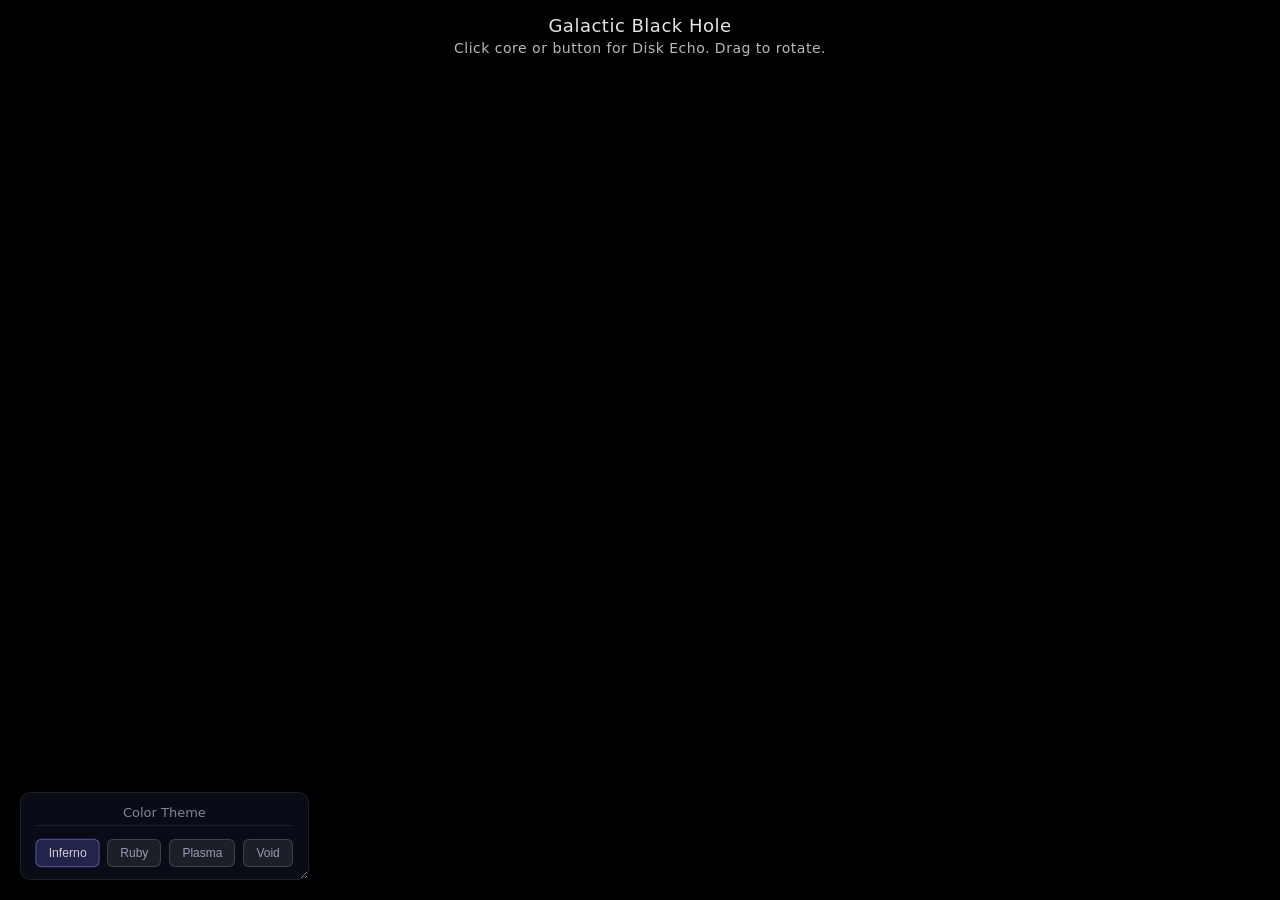
==== Ailo.html @ b96f8e32 "Homework" ====
<!DOCTYPE html>
<html lang="en">

  <head>
    <meta charset="UTF-8">
    <title>Black Hole Simulation</title>
    <link rel="stylesheet" href="./style.css">

  </head>
    
  <body>
  <body>
  <div id="info">
    Galactic Black Hole<br>
    <span style="font-size: 14px; opacity: 0.8;">Click core or button for Disk Echo. Drag to rotate.</span>
  </div>

  <div id="controls" class="ui-panel">
    <div id="autoRotateToggle" class="control-item" title="Toggle automatic rotation">
    </div>
    <div id="triggerEffectButton" class="control-item" title="Trigger Disk Echo">
    </div>
  </div>

  <div id="theme-changer" class="ui-panel">
    <h4>Color Theme</h4>
    <div id="theme-buttons">
      <button class="theme-button active" data-theme="inferno">Inferno</button>
      <button class="theme-button" data-theme="ruby">Ruby</button>
      <button class="theme-button" data-theme="plasma">Plasma</button>
      <button class="theme-button" data-theme="void">Void</button>
    </div>
  </div>
</body>

<style>
  body {
  margin: 0;
  overflow: hidden;
  background-color: #000003;
  color: #fff;
  font-family: 'Inter', system-ui, -apple-system, BlinkMacSystemFont, 'Segoe UI', Roboto, Oxygen, Ubuntu, Cantarell, 'Open Sans', 'Helvetica Neue', sans-serif;
}

canvas {
  display: block;
  width: 100%;
  height: 100%;
}

#info {
  position: absolute;
  top: 15px;
  width: 100%;
  text-align: center;
  color: rgba(255, 255, 255, 0.9);
  font-size: 18px;
  letter-spacing: 0.5px;
  pointer-events: none;
  z-index: 100;
  text-shadow: 0 1px 4px rgba(0, 0, 0, 0.7);
  transition: opacity 1.5s ease-in-out 1s;
}

.ui-panel {
  position: absolute;
  background-color: rgba(25, 30, 50, 0.5);
  backdrop-filter: blur(10px) saturate(180%);
  -webkit-backdrop-filter: blur(10px) saturate(180%);
  padding: 12px 15px;
  border-radius: 10px;
  border: 1px solid rgba(255, 255, 255, 0.1);
  color: rgba(220, 220, 255, 0.9);
  font-size: 14px;
  user-select: none;
  z-index: 50;
  opacity: 0.8;
  transition: opacity 0.3s ease, background-color 0.3s ease, box-shadow 0.3s ease, bottom 0.3s ease;
  box-shadow: 0 4px 15px rgba(0, 0, 0, 0.2);
  box-sizing: border-box;
  display: flex;
  flex-direction: column;
  gap: 8px;
  resize: horizontal;
  overflow: hidden;
}

.ui-panel:hover {
  opacity: 1;
  background-color: rgba(35, 40, 60, 0.6);
  box-shadow: 0 6px 20px rgba(0, 0, 0, 0.3);
}

#controls {
  bottom: 20px;
  right: 20px;
  align-items: flex-start;
  display: none;
}

.control-item {
  cursor: pointer;
  padding: 5px;
  display: flex;
  align-items: center;
  gap: 6px;
  width: 100%;
  transition: color 0.2s ease;
}

.control-item:hover {
  color: #fff;
}

#theme-changer {
  bottom: 20px;
  left: 20px;
  display: flex;
  flex-direction: column;
  gap: 8px;
}

#theme-changer h4 {
  margin: 0 0 5px 0;
  font-weight: 500;
  font-size: 13px;
  color: rgba(200, 200, 230, 0.8);
  text-align: center;
  border-bottom: 1px solid rgba(255, 255, 255, 0.1);
  padding-bottom: 5px;
}

#theme-buttons {
  display: flex;
  gap: 8px;
  flex-wrap: wrap;
  justify-content: center;
}

.theme-button {
  padding: 6px 12px;
  border: 1px solid rgba(255, 255, 255, 0.2);
  border-radius: 6px;
  background-color: rgba(255, 255, 255, 0.1);
  color: rgba(220, 220, 255, 0.85);
  cursor: pointer;
  font-size: 12px;
  transition: background-color 0.2s ease, border-color 0.2s ease, transform 0.1s ease;
  text-align: center;
}

.theme-button:hover {
  background-color: rgba(255, 255, 255, 0.2);
  border-color: rgba(255, 255, 255, 0.4);
}

.theme-button.active {
  background-color: rgba(120, 120, 255, 0.3);
  border-color: rgba(150, 150, 255, 0.6);
  color: #fff;
  font-weight: 500;
  transform: scale(1.02);
}

.theme-button:active {
  transform: scale(0.98);
}

.ui-icon {
  width: 1em;
  height: 1em;
  stroke: currentColor;
  stroke-width: 2;
  fill: none;
  stroke-linecap: round;
  stroke-linejoin: round;
}

@media (max-width: 640px) {
  .ui-panel {
    padding: 10px 12px;
  }

  #controls {
    bottom: 105px;
    right: 15px;
    max-width: calc(50% - 25px);
    min-width: 140px;
  }

  #theme-changer {
    bottom: 15px;
    left: 15px;
    max-width: calc(50% - 25px);
    min-width: 130px;
  }

  #theme-buttons {
    justify-content: flex-start;
  }

  .theme-button {
    padding: 5px 10px;
    font-size: 11px;
  }

  #info {
    font-size: 16px;
  }

  #info span {
    font-size: 12px;
  }
}

@media (max-width: 380px) {
  #controls {
    bottom: auto;
    top: 15px;
    right: 15px;
    left: auto;
    max-width: calc(100% - 30px);
  }

  #theme-changer {
    bottom: 15px;
    left: 15px;
    right: 15px;
    max-width: none;
    width: calc(100% - 30px);
  }

  #theme-buttons {
    justify-content: center;
  }
}
</style>

<script>
  import * as THREE from "https://esm.sh/three";
import {
  OrbitControls
} from 'https://esm.sh/three/examples/jsm/controls/OrbitControls.js';
import {
  EffectComposer
} from 'https://esm.sh/three/examples/jsm/postprocessing/EffectComposer.js';
import {
  RenderPass
} from 'https://esm.sh/three/examples/jsm/postprocessing/RenderPass.js';
import {
  UnrealBloomPass
} from 'https://esm.sh/three/examples/jsm/postprocessing/UnrealBloomPass.js';

const BLACK_HOLE_EVENT_HORIZON_RADIUS = 1.0;
const DISK_INNER_RADIUS = BLACK_HOLE_EVENT_HORIZON_RADIUS + 0.15;
const DISK_OUTER_RADIUS = 5.5;
const LENSING_SPHERE_RADIUS = BLACK_HOLE_EVENT_HORIZON_RADIUS + 0.07;
const GLOW_RADIUS_FACTOR = 1.07;
const PHOTON_SPHERE_RADIUS = BLACK_HOLE_EVENT_HORIZON_RADIUS * 1.5;

const scene = new THREE.Scene();
scene.fog = new THREE.FogExp2(0x000004, 0.085);

const camera = new THREE.PerspectiveCamera(
  60, window.innerWidth / window.innerHeight, 0.1, 2000
);

const renderer = new THREE.WebGLRenderer({
  antialias: true,
  powerPreference: "high-performance"
});
renderer.setSize(window.innerWidth, window.innerHeight);
renderer.setPixelRatio(Math.min(window.devicePixelRatio, 1.5));
renderer.outputColorSpace = THREE.SRGBColorSpace;
renderer.toneMapping = THREE.ACESFilmicToneMapping;
renderer.toneMappingExposure = 0.95;
document.body.appendChild(renderer.domElement);

const composer = new EffectComposer(renderer);
const renderPass = new RenderPass(scene, camera);
composer.addPass(renderPass);

const bloomPass = new UnrealBloomPass(
  new THREE.Vector2(window.innerWidth, window.innerHeight),
  0.7,
  0.7,
  0.75
);
composer.addPass(bloomPass);

const controls = new OrbitControls(camera, renderer.domElement);
controls.enableDamping = true;
controls.dampingFactor = 0.04;
controls.rotateSpeed = 0.6;
controls.autoRotate = false;
controls.autoRotateSpeed = 0.12;
controls.target.set(0, 0, 0);
controls.minDistance = 2.5;
controls.maxDistance = 100;
controls.enablePan = false;

let autoRotateEnabled = false;
const autoRotateToggle = document.getElementById('autoRotateToggle');
const rotateIconSVG = `<svg class="ui-icon" viewBox="0 0 24 24" xmlns="http://www.w3.org/2000/svg"><path d="M23 4v6h-6"></path><path d="M1 20v-6h6"></path><path d="M3.51 9a9 9 0 0 1 14.85-3.36L23 10M1 14l4.64 4.36A9 9 0 0 0 20.49 15"></path></svg>`;

function updateAutoRotateText() {
  autoRotateToggle.innerHTML = rotateIconSVG + `<span>Auto-Rotate: ${autoRotateEnabled ? "ON" : "OFF"}</span>`;
}
updateAutoRotateText();
autoRotateToggle.addEventListener('click', () => {
  autoRotateEnabled = !autoRotateEnabled;
  controls.autoRotate = autoRotateEnabled;
  updateAutoRotateText();
});

const triggerEffectButton = document.getElementById('triggerEffectButton');
const effectIconSVG = `<svg class="ui-icon" viewBox="0 0 24 24" style="stroke-width:1.5;" xmlns="http://www.w3.org/2000/svg"><circle cx="12" cy="12" r="2"/><circle cx="12" cy="12" r="5"/><circle cx="12" cy="12" r="8"/></svg>`;
triggerEffectButton.innerHTML = effectIconSVG + `<span>Disk Echo</span>`;
triggerEffectButton.addEventListener('click', () => {
  triggerDiskEcho();
});

const starGeometry = new THREE.BufferGeometry();
const starCount = 45000;
const starPositions = new Float32Array(starCount * 3);
const starColors = new Float32Array(starCount * 3);
const starSizes = new Float32Array(starCount);
const starAlphas = new Float32Array(starCount);
const starFieldRadius = 1200;
const baseColor = new THREE.Color(0xffffff);
const blueColor = new THREE.Color(0xaaddff);
const yellowColor = new THREE.Color(0xffffaa);
const redColor = new THREE.Color(0xffcccc);
for (let i = 0; i < starCount; i++) {
  const i3 = i * 3;
  const goldenRatio = (1 + Math.sqrt(5)) / 2;
  const theta = 2 * Math.PI * i / goldenRatio;
  const phi = Math.acos(1 - 2 * (i + 0.5) / starCount);
  const radius = Math.cbrt(Math.random()) * starFieldRadius;
  starPositions[i3] = radius * Math.sin(phi) * Math.cos(theta);
  starPositions[i3 + 1] = radius * Math.sin(phi) * Math.sin(theta);
  starPositions[i3 + 2] = radius * Math.cos(phi);
  const starColor = baseColor.clone();
  const colorType = Math.random();
  let colorIntensity = Math.random() * 0.4 + 0.6;
  if (colorType < 0.5) {
    starColor.lerp(blueColor, Math.random() * 0.3);
  } else if (colorType < 0.85) {
    starColor.lerp(yellowColor, Math.random() * 0.2);
    colorIntensity *= 0.9;
  } else {
    starColor.lerp(redColor, Math.random() * 0.15);
    colorIntensity *= 0.8;
  }
  starColor.multiplyScalar(colorIntensity);
  starColors[i3] = starColor.r;
  starColors[i3 + 1] = starColor.g;
  starColors[i3 + 2] = starColor.b;
  const sizeVariation = Math.random();
  if (sizeVariation > 0.997) {
    starSizes[i] = THREE.MathUtils.randFloat(1.5, 2.2);
  } else if (sizeVariation > 0.98) {
    starSizes[i] = THREE.MathUtils.randFloat(0.8, 1.5);
  } else {
    starSizes[i] = THREE.MathUtils.randFloat(0.3, 0.8);
  }
  const distFactor = Math.min(1.0, radius / starFieldRadius);
  starSizes[i] *= (1.0 - distFactor * 0.3);
  starAlphas[i] = Math.random() * 0.5 + 0.5;
}
starGeometry.setAttribute('position', new THREE.BufferAttribute(starPositions, 3));
starGeometry.setAttribute('color', new THREE.BufferAttribute(starColors, 3));
starGeometry.setAttribute('size', new THREE.BufferAttribute(starSizes, 1));
starGeometry.setAttribute('alpha', new THREE.BufferAttribute(starAlphas, 1));
const starMaterial = new THREE.ShaderMaterial({
  uniforms: {
    uTime: {
      value: 0.0
    },
    uDiskEchoActive: {
      value: 0.0
    },
    uDiskEchoIntensity: {
      value: 0.0
    }
  },
  vertexShader: `
        attribute float size;
        attribute float alpha;
        varying vec3 vColor;
        varying float vAlpha;
        uniform float uDiskEchoActive;
        uniform float uDiskEchoIntensity;
        
        void main() {
            vColor = color;
            vAlpha = alpha;
            
            vec3 adjustedPosition = position;
            if (uDiskEchoActive > 0.0) {
                float distFromCenter = length(position);
                float pushFactor = uDiskEchoIntensity * 0.025 * smoothstep(50.0, 300.0, distFromCenter);
                adjustedPosition = position * (1.0 + pushFactor);
            }
            
            vec4 mvPosition = modelViewMatrix * vec4(adjustedPosition, 1.0);
            gl_PointSize = size * (350.0 / -mvPosition.z) * (1.0 + uDiskEchoIntensity * 0.35);
            gl_Position = projectionMatrix * mvPosition;
        }`,
  fragmentShader: `
        uniform float uTime;
        uniform float uDiskEchoIntensity;
        varying vec3 vColor;
        varying float vAlpha;
        
        void main() {
            float r = length(gl_PointCoord - vec2(0.5, 0.5));
            float baseAlpha = 1.0 - smoothstep(0.45, 0.5, r);
            if (baseAlpha < 0.01) discard;
            
            float twinkleSpeed = vAlpha * 1.5 + 0.5 + uDiskEchoIntensity * 4.0;
            float twinkleRange = 0.15 + uDiskEchoIntensity * 0.4;
            float twinkle = sin(uTime * twinkleSpeed + vAlpha * 10.0) * twinkleRange + 0.9;
            
            vec3 finalColor = vColor * twinkle * (1.0 + uDiskEchoIntensity * 0.9);
            
            gl_FragColor = vec4(finalColor, baseAlpha * vAlpha * (1.0 + uDiskEchoIntensity * 0.45));
        }`,
  blending: THREE.AdditiveBlending,
  depthWrite: false,
  transparent: true,
  vertexColors: true
});
const stars = new THREE.Points(starGeometry, starMaterial);
scene.add(stars);

const blackHoleGeometry = new THREE.SphereGeometry(BLACK_HOLE_EVENT_HORIZON_RADIUS, 64, 32);
const blackHoleMaterial = new THREE.MeshBasicMaterial({
  color: 0x000000
});
const blackHole = new THREE.Mesh(blackHoleGeometry, blackHoleMaterial);
blackHole.renderOrder = 0;
scene.add(blackHole);

const themes = {
  inferno: {
    diskHot: new THREE.Color(0xffffff),
    diskMid: new THREE.Color(0xffaa33),
    diskEdge: new THREE.Color(0xcc331a),
    diskDeep: new THREE.Color(0x661a00),
    lensing: new THREE.Color(0xffcc66),
    glow: new THREE.Color(0xff8833),
    photonSphere: new THREE.Color(0xffbb44),
    primaryWave: new THREE.Color(0xffaa33),
    secondaryWave: new THREE.Color(0xff5500),
    tertiaryWave: new THREE.Color(0xffdd22)
  },
  ruby: {
    diskHot: new THREE.Color(0xFFE4E1),
    diskMid: new THREE.Color(0xE0115F),
    diskEdge: new THREE.Color(0x8B0000),
    diskDeep: new THREE.Color(0x550000),
    lensing: new THREE.Color(0xFF6347),
    glow: new THREE.Color(0xFF4500),
    photonSphere: new THREE.Color(0xFF7F50),
    primaryWave: new THREE.Color(0xFF4500),
    secondaryWave: new THREE.Color(0xE0115F),
    tertiaryWave: new THREE.Color(0xFF6347)
  },
  plasma: {
    diskHot: new THREE.Color(0xffffff),
    diskMid: new THREE.Color(0x66ff66),
    diskEdge: new THREE.Color(0x00cc4d),
    diskDeep: new THREE.Color(0x006626),
    lensing: new THREE.Color(0x99ff99),
    glow: new THREE.Color(0x66ff99),
    photonSphere: new THREE.Color(0x88ffaa),
    primaryWave: new THREE.Color(0x66ff99),
    secondaryWave: new THREE.Color(0x22ffaa),
    tertiaryWave: new THREE.Color(0xaaffcc)
  },
  void: {
    diskHot: new THREE.Color(0xffffff),
    diskMid: new THREE.Color(0x87cefa),
    diskEdge: new THREE.Color(0x1e90ff),
    diskDeep: new THREE.Color(0x00008b),
    lensing: new THREE.Color(0xb0e0e6),
    glow: new THREE.Color(0xadd8e6),
    photonSphere: new THREE.Color(0x99ccff),
    primaryWave: new THREE.Color(0xadd8e6),
    secondaryWave: new THREE.Color(0x1e90ff),
    tertiaryWave: new THREE.Color(0xb0e0e6)
  }
};
let currentThemeName = 'inferno';
let currentTheme = themes[currentThemeName];

const diskGeometry = new THREE.RingGeometry(DISK_INNER_RADIUS, DISK_OUTER_RADIUS, 128, 64);
const diskMaterial = new THREE.ShaderMaterial({
  uniforms: {
    uTime: {
      value: 0
    },
    uColorHot: {
      value: new THREE.Color().copy(currentTheme.diskHot)
    },
    uColorMid: {
      value: new THREE.Color().copy(currentTheme.diskMid)
    },
    uColorEdge: {
      value: new THREE.Color().copy(currentTheme.diskEdge)
    },
    uColorDeep: {
      value: new THREE.Color().copy(currentTheme.diskDeep)
    },
    uCameraPosition: {
      value: camera.position
    },

    uRippleActive: {
      value: 0.0
    },
    uRippleStartTime: {
      value: 0.0
    },
    uRippleDuration: {
      value: 2.8
    },
    uPrimaryWaveColor: {
      value: new THREE.Color(currentTheme.primaryWave)
    },
    uSecondaryWaveColor: {
      value: new THREE.Color(currentTheme.secondaryWave)
    },
    uTertiaryWaveColor: {
      value: new THREE.Color(currentTheme.tertiaryWave)
    },
    uRippleMaxRadius: {
      value: DISK_OUTER_RADIUS
    },
    uRippleThickness: {
      value: DISK_OUTER_RADIUS * 0.12
    },
    uRippleIntensity: {
      value: 0.0
    },
    uRippleDistortionStrength: {
      value: 0.0
    }
  },
  vertexShader: `
        varying vec2 vUv;
        varying vec3 vPosition;
        varying float vRadius;
        uniform float uRippleDistortionStrength;
        uniform float uTime;
        
        void main() {
            vUv = uv;
            vPosition = position;
            vRadius = length(position.xy);
            
            vec3 adjustedPosition = position;
            if (uRippleDistortionStrength > 0.0) {
                float angle = atan(position.y, position.x);
                float distortionAmount = sin(angle * 10.0 + uTime * 7.0 + vRadius * 2.0) * 0.08 * uRippleDistortionStrength;
                adjustedPosition.z += distortionAmount;
            }
            
            gl_Position = projectionMatrix * modelViewMatrix * vec4(adjustedPosition, 1.0);
        }`,
  fragmentShader: `
        uniform float uTime;
        uniform vec3 uColorHot;
        uniform vec3 uColorMid;
        uniform vec3 uColorEdge;
        uniform vec3 uColorDeep;
        uniform vec3 uCameraPosition;
        varying vec2 vUv;
        varying vec3 vPosition;
        varying float vRadius;

        uniform float uRippleActive;
        uniform float uRippleStartTime;
        uniform float uRippleDuration;
        uniform vec3 uPrimaryWaveColor;
        uniform vec3 uSecondaryWaveColor;
        uniform vec3 uTertiaryWaveColor;
        uniform float uRippleMaxRadius;
        uniform float uRippleThickness;
        uniform float uRippleIntensity;

        float rand(vec2 n){return fract(sin(dot(n,vec2(12.9898,4.1414)))*43758.5453);}
        
        float noise(vec2 p){
            vec2 ip=floor(p);
            vec2 u=fract(p);
            u=u*u*(3.0-2.0*u);
            float res=mix(mix(rand(ip),rand(ip+vec2(1.0,0.0)),u.x),mix(rand(ip+vec2(0.0,1.0)),rand(ip+vec2(1.0,1.0)),u.x),u.y);
            return res*res;
        }
        
        float fbm(vec2 p, float timeOffset, float freq, int octaves) {
            float total=0.0;
            float amplitude=0.65;
            float persistence=0.5;
            for(int i=0;i<octaves;i++){
                float timeScale=0.6+0.12*float(i);
                float noiseVal = noise(p*freq+vec2(timeOffset*timeScale*0.45,timeOffset*timeScale*0.3));
                total+=amplitude*noiseVal;
                vec2 warpOffset=vec2(noiseVal*0.18,-noiseVal*0.12);
                p+=warpOffset*amplitude*0.5;
                freq*=2.0;
                amplitude*=persistence;
            }
            return total;
        }
        
        float vortexPattern(float dist, float angle, float time){
            float spiralStrength=5.8;
            float timeScale=0.6;
            float angleOffset=dist*0.28;
            float spiral=sin(angle*2.3+angleOffset+dist*spiralStrength-time*timeScale);
            return smoothstep(-0.38,0.68,spiral)*0.32;
        }
        
        float calculateRippleIntensity(float dist, float rippleProgress, float currentRippleRadius, float thickness, float speedFactor) {
            if (rippleProgress <= 0.0 || rippleProgress >= 1.0) return 0.0;
            
            float distToRippleCenter = abs(dist - currentRippleRadius);
            float halfThickness = thickness * 0.5 * mix(1.0, 0.25, rippleProgress);
            
            float waveEnergyFactor = pow(1.0 - rippleProgress, 0.8 * speedFactor);
            float waveShape = smoothstep(halfThickness, halfThickness - (thickness * 0.25), distToRippleCenter);
            
            float angle = atan(vPosition.y, vPosition.x);
            float angleMod = sin(angle * 10.0 + rippleProgress * 15.0) * 0.15 + 0.9;
            
            return waveShape * waveEnergyFactor * angleMod;
        }
        
        void main(){
            float dist = vRadius;
            float innerEdge = ${DISK_INNER_RADIUS.toFixed(2)};
            float outerEdge = ${DISK_OUTER_RADIUS.toFixed(2)};
            float normalizedPos = clamp((dist - innerEdge) / (outerEdge - innerEdge), 0.0, 1.0);
            float angle = atan(vPosition.y, vPosition.x);
            float orbitalVelocity = 1.0 / sqrt(max(dist, 0.1));
            float dopplerFactor = 0.0; float beamingFactor = 1.0;
            
            if (length(uCameraPosition) > 0.01) {
                vec3 tangentialDirection = normalize(vec3(-vPosition.y, vPosition.x, 0.0));
                vec3 toCamera = normalize(uCameraPosition - vPosition);
                dopplerFactor = dot(toCamera, tangentialDirection) * orbitalVelocity * 0.3;
                beamingFactor = 1.0 + dopplerFactor * 0.4;
                beamingFactor = clamp(beamingFactor, 0.5, 2.0);
            }
            
            float rotationSpeedFactor = 4.8/(pow(dist,1.6)+1.1);
            float rotatedAngle = angle-uTime*rotationSpeedFactor*0.52;
            vec2 baseCoord = vec2(dist*1.9, rotatedAngle*3.6);
            float evolvingTime = uTime*0.17;
            
            float noiseValueFast = fbm(baseCoord, evolvingTime * 1.2, 2.2, 6);
            float noiseValueSlow = fbm(baseCoord * 0.6, evolvingTime * 0.5, 1.5, 4);
            float noiseValue = noiseValueFast * 0.7 + noiseValueSlow * 0.4;
            float vortexValue = vortexPattern(dist, angle, uTime);
            float finalPattern = noiseValue*0.8 + vortexValue*1.1;
            
            float temperature = orbitalVelocity * (1.0 + finalPattern * 0.3);
            temperature = clamp(temperature, 0.0, 2.0);
            vec3 colorInner = mix(uColorHot, uColorMid, smoothstep(0.0, 0.40, normalizedPos) * (1.0 - temperature * 0.3));
            vec3 colorOuterBlend = mix(uColorMid, uColorEdge, smoothstep(0.40, 0.80, normalizedPos));
            vec3 colorDeepBlend = mix(uColorEdge, uColorDeep, smoothstep(0.80, 1.0, normalizedPos));
            vec3 color = mix(colorInner, colorOuterBlend, smoothstep(0.40, 0.80, normalizedPos));
            color = mix(color, colorDeepBlend, smoothstep(0.80, 1.0, normalizedPos));
            
            float redshiftFactor = dopplerFactor * 0.15;
            vec3 redshift = vec3(1.0 + redshiftFactor, 1.0, 1.0 - redshiftFactor);
            color *= redshift;
            
            float patternBrightness = (finalPattern+0.5)*1.15;
            patternBrightness += pow(max(0.0,finalPattern-0.5),1.3)*0.6;
            float radialBrightness = pow(1.0-smoothstep(0.0,0.8,normalizedPos),1.9)*3.0+0.25;
            float finalBrightness = patternBrightness*radialBrightness*beamingFactor;
            
            float combinedRippleIntensity = 0.0;
            vec3 rippleColorContribution = vec3(0.0);
            
            if (uRippleActive > 0.5) {
                float rippleTime = uTime - uRippleStartTime;
                float rippleProgress = clamp(rippleTime / uRippleDuration, 0.0, 1.0);
                
                float primarySpeed = 1.0;
                float primaryRadius = mix(innerEdge, uRippleMaxRadius, rippleProgress * primarySpeed);
                float primaryIntensity = calculateRippleIntensity(dist, rippleProgress, primaryRadius, uRippleThickness, primarySpeed);
                
                float secondarySpeed = 0.75;
                float secondaryProgress = max(0.0, rippleProgress - 0.1) * secondarySpeed;
                float secondaryRadius = mix(innerEdge, uRippleMaxRadius * 0.85, secondaryProgress);
                float secondaryIntensity = calculateRippleIntensity(dist, secondaryProgress, secondaryRadius, uRippleThickness * 0.8, secondarySpeed) * 0.8;
                
                float tertiarySpeed = 0.5;
                float tertiaryProgress = max(0.0, rippleProgress - 0.2) * tertiarySpeed;
                float tertiaryRadius = mix(innerEdge, uRippleMaxRadius * 0.7, tertiaryProgress);
                float tertiaryIntensity = calculateRippleIntensity(dist, tertiaryProgress, tertiaryRadius, uRippleThickness * 0.6, tertiarySpeed) * 0.6;
                
                combinedRippleIntensity = primaryIntensity + secondaryIntensity + tertiaryIntensity;
                
                rippleColorContribution = uPrimaryWaveColor * primaryIntensity +
                                            uSecondaryWaveColor * secondaryIntensity +
                                            uTertiaryWaveColor * tertiaryIntensity;
                                            
                float sparkleNoiseVal = rand(vUv * vec2(300.0, 500.0) + uTime * vec2(20.0 + primaryIntensity * 10.0, 30.0 + primaryIntensity * 15.0) );
                float sparkleThreshold = 0.985 - primaryIntensity * 0.03;
                if (primaryIntensity > 0.02 && sparkleNoiseVal > sparkleThreshold) {
                    float sparkleBrightness = pow((sparkleNoiseVal - sparkleThreshold) / (1.0 - sparkleThreshold), 2.0);
                    rippleColorContribution += mix(uPrimaryWaveColor, vec3(1.0), 0.6) * primaryIntensity * sparkleBrightness * 10.0 * uRippleIntensity;
                }

                float afterglowPulse = sin(rippleProgress * 15.0) * 0.5 + 0.5;
                float afterglowIntensity = smoothstep(0.0, 0.3, rippleProgress) * (1.0 - rippleProgress) * 0.4 * afterglowPulse;
                combinedRippleIntensity += afterglowIntensity * smoothstep(innerEdge, innerEdge + 1.5, dist);
            }
            
            float rippleBoost = combinedRippleIntensity * 9.0 * uRippleIntensity;
            color *= (finalBrightness + rippleBoost);
            
            if (combinedRippleIntensity * uRippleIntensity > 0.01) {
                float shimmerEffect = sin(angle * 20.0 + uTime * 10.0 + dist * 5.0) * 0.15 + 0.9;
                vec3 currentRippleColors = rippleColorContribution * shimmerEffect;
                color = mix(color, currentRippleColors * 1.8, min(1.0, combinedRippleIntensity * uRippleIntensity * 1.5));
            }

            float hotBoost = smoothstep(3.0, 5.0, finalBrightness + rippleBoost) * smoothstep(0.0, 0.1, normalizedPos);
            color = mix(color, vec3(1.0, 1.0, 1.0), hotBoost * 0.45);
            
            float innerAlpha = smoothstep(0.0, 0.06, normalizedPos);
            float outerAlpha = 1.0 - smoothstep(0.85, 1.0, normalizedPos);
            float noiseAlphaFactor = clamp(finalPattern * 0.35 + 0.75, 0.65, 1.0);
            float alpha = innerAlpha * outerAlpha * noiseAlphaFactor;
            
            float rippleAlphaBoost = combinedRippleIntensity * 0.9 * uRippleIntensity;
            
            color = clamp(color, 0.0, 8.0);
            gl_FragColor = vec4(color, clamp(alpha + rippleAlphaBoost, 0.0, 1.0));
        }`,
  transparent: true,
  side: THREE.DoubleSide,
  depthWrite: false,
  blending: THREE.AdditiveBlending
});

const accretionDisk = new THREE.Mesh(diskGeometry, diskMaterial);
accretionDisk.rotation.x = Math.PI / 2.6;
accretionDisk.renderOrder = 1;
scene.add(accretionDisk);

const photonSphereGeometry = new THREE.SphereGeometry(PHOTON_SPHERE_RADIUS, 64, 32);
const photonSphereMaterial = new THREE.ShaderMaterial({
  uniforms: {
    uTime: {
      value: 0
    },
    uColor: {
      value: new THREE.Color().copy(currentTheme.photonSphere)
    },
    uDiskEchoActive: {
      value: 0.0
    },
    uDiskEchoIntensity: {
      value: 0.0
    }
  },
  vertexShader: `
        varying vec3 vNormal;
        varying vec3 vViewPosition;
        
        void main() {
            vec4 mvPosition = modelViewMatrix * vec4(position, 1.0);
            vViewPosition = -mvPosition.xyz;
            vNormal = normalize(normalMatrix * normal);
            gl_Position = projectionMatrix * mvPosition;
        }`,
  fragmentShader: `
        uniform float uTime;
        uniform vec3 uColor;
        uniform float uDiskEchoActive;
        uniform float uDiskEchoIntensity;
        varying vec3 vNormal;
        varying vec3 vViewPosition;
        
        void main() {
            vec3 viewDir = normalize(vViewPosition);
            float fresnel = pow(1.0 - abs(dot(viewDir, vNormal)), 3.0);
            
            float pulseRate = 2.0 + uDiskEchoIntensity * 8.0;
            float pulseDepth = 0.1 + uDiskEchoIntensity * 0.5;
            float pulse = sin(uTime * pulseRate) * pulseDepth + 0.9;
            
            float alpha = fresnel * (0.3 + uDiskEchoIntensity * 0.6) * pulse;
            
            vec3 finalColor = uColor;
            if (uDiskEchoActive > 0.5) {
                float colorPulse = sin(uTime * 4.0 + dot(vNormal, vec3(1.0)) * 5.0) * 0.5 + 0.5;
                finalColor = mix(finalColor, finalColor * vec3(1.4, 1.2, 0.8), colorPulse * uDiskEchoIntensity * 1.2);
                finalColor *= (1.0 + uDiskEchoIntensity * 0.7);
            }
            
            gl_FragColor = vec4(finalColor, alpha);
        }`,
  transparent: true,
  side: THREE.FrontSide,
  depthWrite: false,
  blending: THREE.AdditiveBlending
});
const photonSphere = new THREE.Mesh(photonSphereGeometry, photonSphereMaterial);
photonSphere.renderOrder = 4;
scene.add(photonSphere);

const lensingGeometry = new THREE.SphereGeometry(LENSING_SPHERE_RADIUS, 64, 32);
const lensingMaterial = new THREE.ShaderMaterial({
  uniforms: {
    uTime: {
      value: 0
    },
    uLensingColor: {
      value: new THREE.Color().copy(currentTheme.lensing)
    },
    uDiskEchoActive: {
      value: 0.0
    },
    uDiskEchoIntensity: {
      value: 0.0
    }
  },
  vertexShader: `
        varying vec3 vNormal;
        varying vec3 vViewPosition;
        
        void main() {
            vec4 mvPosition = modelViewMatrix * vec4(position, 1.0);
            vViewPosition = -mvPosition.xyz;
            vNormal = normalize(normalMatrix * normal);
            gl_Position = projectionMatrix * mvPosition;
        }`,
  fragmentShader: `
        uniform float uTime;
        uniform vec3 uLensingColor;
        uniform float uDiskEchoActive;
        uniform float uDiskEchoIntensity;
        varying vec3 vNormal;
        varying vec3 vViewPosition;
        
        float fresnel(vec3 d,vec3 n,float p){
            return pow(1.0-abs(dot(normalize(d),n)),p);
        }
        
        float rand(vec2 n){
            return fract(sin(dot(n,vec2(12.9898,4.1414)))*43758.5453);
        }
        
        float noise(vec2 p){
            vec2 ip=floor(p);
            vec2 u=fract(p);
            u=u*u*(3.0-2.0*u);
            float res=mix(mix(rand(ip),rand(ip+vec2(1.0,0.0)),u.x),mix(rand(ip+vec2(0.0,1.0)),rand(ip+vec2(1.0,1.0)),u.x),u.y);
            return res*res;
        }
        
        void main(){
            vec3 viewDir=normalize(vViewPosition);
            
            float fresnelPower = 5.2 - uDiskEchoIntensity * 1.5;
            float fF=fresnel(viewDir,vNormal,fresnelPower);
            
            float pulseSpeed = 0.55 + uDiskEchoIntensity * 3.0;
            float pulseDepth = 0.12 + uDiskEchoIntensity * 0.4;
            float p=(sin(uTime*pulseSpeed+length(vViewPosition)*0.12)*pulseDepth+0.95);
            
            float noiseScale = 7.0 + uDiskEchoIntensity * 5.0;
            float noiseSpeed = 0.35 + uDiskEchoIntensity * 1.2;
            vec2 nC=vNormal.xy*noiseScale+uTime*noiseSpeed;
            float nV=noise(nC)*(0.12 + uDiskEchoIntensity * 0.15);
            vec3 dN=normalize(vNormal+vec3(nV,nV*0.6,0.0));
            
            float alphaBase = 0.68 + uDiskEchoIntensity * 0.5;
            float a=fF*alphaBase*p;
            
            float edgePower = 8.5 - uDiskEchoIntensity * 3.5;
            a+=pow(1.0-abs(dot(viewDir,dN)),edgePower)*(0.38 + uDiskEchoIntensity * 0.6);
            
            vec3 finalColor = uLensingColor;
            if (uDiskEchoActive > 0.5) {
                float colorShift = dot(viewDir, vNormal) * 0.5 + 0.5;
                finalColor = mix(finalColor, finalColor * vec3(1.3, 1.1, 0.9), colorShift * uDiskEchoIntensity);
                finalColor *= (1.0 + uDiskEchoIntensity * 0.4);
            }
            
            gl_FragColor=vec4(finalColor, clamp(a,0.0,1.0)*0.90);
        }`,
  transparent: true,
  side: THREE.FrontSide,
  depthWrite: false,
  blending: THREE.AdditiveBlending
});
const lensingEffectSphere = new THREE.Mesh(lensingGeometry, lensingMaterial);
lensingEffectSphere.scale.multiplyScalar(1.62);
lensingEffectSphere.renderOrder = 2;
scene.add(lensingEffectSphere);

const glowGeometry = new THREE.SphereGeometry(BLACK_HOLE_EVENT_HORIZON_RADIUS, 64, 32);
const glowMaterial = new THREE.ShaderMaterial({
  uniforms: {
    uTime: {
      value: 0
    },
    uGlowColor: {
      value: new THREE.Color().copy(currentTheme.glow)
    },
    uDiskEchoActive: {
      value: 0.0
    },
    uDiskEchoIntensity: {
      value: 0.0
    },
    uDiskEchoColor: {
      value: new THREE.Color().copy(currentTheme.primaryWave)
    }
  },
  vertexShader: `
        varying vec3 vNormal;
        varying vec3 vViewPosition;
        
        void main() {
            vec4 mvPosition = modelViewMatrix * vec4(position, 1.0);
            vViewPosition = -mvPosition.xyz;
            vNormal = normalize(normalMatrix * normal);
            gl_Position = projectionMatrix * mvPosition;
        }`,
  fragmentShader: `
        uniform float uTime;
        uniform vec3 uGlowColor;
        uniform float uDiskEchoActive;
        uniform float uDiskEchoIntensity;
        uniform vec3 uDiskEchoColor;
        varying vec3 vNormal;
        varying vec3 vViewPosition;
        
        float rand(vec2 n){
            return fract(sin(dot(n,vec2(12.9898,4.1414)))*43758.5453);
        }
        
        float noise(vec2 p){
            vec2 ip=floor(p);
            vec2 u=fract(p);
            u=u*u*(3.0-2.0*u);
            float res=mix(mix(rand(ip),rand(ip+vec2(1.0,0.0)),u.x),mix(rand(ip+vec2(0.0,1.0)),rand(ip+vec2(1.0,1.0)),u.x),u.y);
            return res*res;
        }
        
        void main(){
            float glowPower = 2.6 - uDiskEchoIntensity * 1.2;
            float i=pow(0.68-dot(vNormal,normalize(vViewPosition)), glowPower);
            
            float pulseSpeed = 0.7 + uDiskEchoIntensity * 7.0;
            float pulseDepth = 0.18 + uDiskEchoIntensity * 0.5;
            float p=sin(uTime*pulseSpeed+vNormal.y*1.8)*pulseDepth+0.88;
            
            float noiseScale = 9.0 + uDiskEchoIntensity * 8.0;
            float noiseSpeed = 1.8 + uDiskEchoIntensity * 6.0;
            float f=noise(vNormal.xz*noiseScale+uTime*noiseSpeed)*(0.35 + uDiskEchoIntensity * 0.25)+0.75;
            
            float fI=clamp(i*p*f,0.0,1.0)*(0.92 + uDiskEchoIntensity * 0.5);
            
            vec3 finalColor = uGlowColor;
            if (uDiskEchoActive > 0.5) {
                float flarePattern = noise(vNormal.xy * 15.0 + uTime * 3.0) * noise(vNormal.yz * 12.0 + uTime * 2.0);
                float flarePulse = sin(uTime * 8.0 + flarePattern * 10.0) * 0.5 + 0.5;
                vec3 flareColor = mix(uGlowColor, uDiskEchoColor, flarePulse);
                
                finalColor = mix(uGlowColor, flareColor * 1.8, uDiskEchoIntensity * flarePulse * 1.2);
                finalColor *= (1.0 + uDiskEchoIntensity * 0.8);
            }
            
            gl_FragColor=vec4(finalColor, fI);
        }`,
  transparent: true,
  side: THREE.BackSide,
  blending: THREE.AdditiveBlending,
  depthWrite: false
});
const glowEffect = new THREE.Mesh(glowGeometry, glowMaterial);
glowEffect.scale.multiplyScalar(GLOW_RADIUS_FACTOR * 1.16);
glowEffect.renderOrder = 3;
scene.add(glowEffect);

let lastRippleTime = -Infinity;
const RIPPLE_COOLDOWN = 0.5;
let diskEchoIntensity = 0.0;
let diskEchoActive = false;
let diskEchoStartTime = 0;
const DISK_ECHO_DURATION = 2.8;

function triggerDiskEcho() {
  const currentTime = clock.getElapsedTime();
  if (currentTime - lastRippleTime < RIPPLE_COOLDOWN) {
    return;
  }
  lastRippleTime = currentTime;
  diskEchoStartTime = currentTime;
  diskEchoActive = true;

  diskMaterial.uniforms.uRippleActive.value = 1.0;
  diskMaterial.uniforms.uRippleStartTime.value = currentTime;

  diskMaterial.uniforms.uPrimaryWaveColor.value.copy(themes[currentThemeName].primaryWave).multiplyScalar(3.0);
  diskMaterial.uniforms.uSecondaryWaveColor.value.copy(themes[currentThemeName].secondaryWave).multiplyScalar(2.7);
  diskMaterial.uniforms.uTertiaryWaveColor.value.copy(themes[currentThemeName].tertiaryWave).multiplyScalar(2.4);

  glowMaterial.uniforms.uDiskEchoColor.value.copy(themes[currentThemeName].primaryWave).multiplyScalar(1.8);

  bloomPass.strength = 1.3;
  bloomPass.threshold = 0.60;
}

const raycaster = new THREE.Raycaster();
const pointer = new THREE.Vector2();

function onPointerDown(event) {
  if (event.target.closest('.ui-panel')) return;
  if (event.isPrimary === false && event.pointerType !== 'touch') return;
  let x, y;
  if (event.touches && event.touches.length > 0) {
    x = event.touches[0].clientX;
    y = event.touches[0].clientY;
  } else {
    x = event.clientX;
    y = event.clientY;
  }
  pointer.x = (x / window.innerWidth) * 2 - 1;
  pointer.y = -(y / window.innerHeight) * 2 + 1;
  raycaster.setFromCamera(pointer, camera);
  const intersects = raycaster.intersectObject(blackHole, false);
  if (intersects.length > 0) triggerDiskEcho();
}
renderer.domElement.addEventListener('pointerdown', onPointerDown, false);

const themeButtonsContainer = document.getElementById('theme-buttons');
themeButtonsContainer.addEventListener('click', (event) => {
  const button = event.target.closest('.theme-button');
  if (button) {
    const themeName = button.dataset.theme;
    if (themes[themeName] && themeName !== currentThemeName) {
      currentThemeName = themeName;
      currentTheme = themes[currentThemeName];

      diskMaterial.uniforms.uColorHot.value.copy(currentTheme.diskHot);
      diskMaterial.uniforms.uColorMid.value.copy(currentTheme.diskMid);
      diskMaterial.uniforms.uColorEdge.value.copy(currentTheme.diskEdge);
      diskMaterial.uniforms.uColorDeep.value.copy(currentTheme.diskDeep);

      lensingMaterial.uniforms.uLensingColor.value.copy(currentTheme.lensing);
      glowMaterial.uniforms.uGlowColor.value.copy(currentTheme.glow);
      photonSphereMaterial.uniforms.uColor.value.copy(currentTheme.photonSphere);

      diskMaterial.uniforms.uPrimaryWaveColor.value.copy(currentTheme.primaryWave).multiplyScalar(3.0);
      diskMaterial.uniforms.uSecondaryWaveColor.value.copy(currentTheme.secondaryWave).multiplyScalar(2.7);
      diskMaterial.uniforms.uTertiaryWaveColor.value.copy(currentTheme.tertiaryWave).multiplyScalar(2.4);
      glowMaterial.uniforms.uDiskEchoColor.value.copy(currentTheme.primaryWave).multiplyScalar(1.8);

      themeButtonsContainer.querySelectorAll('.theme-button').forEach(btn => btn.classList.remove('active'));
      button.classList.add('active');
    }
  }
});

setTimeout(() => {
  const info = document.getElementById('info');
  if (info) info.style.opacity = '0';
}, 7000);

let resizeTimeout;
window.addEventListener('resize', () => {
  clearTimeout(resizeTimeout);
  resizeTimeout = setTimeout(() => {
    camera.aspect = window.innerWidth / window.innerHeight;
    camera.updateProjectionMatrix();
    renderer.setSize(window.innerWidth, window.innerHeight);
    composer.setSize(window.innerWidth, window.innerHeight);
    bloomPass.resolution.set(window.innerWidth, window.innerHeight);
    renderer.setPixelRatio(Math.min(window.devicePixelRatio, 1.5));
  }, 150);
});

const clock = new THREE.Clock();

function animate() {
  requestAnimationFrame(animate);
  const elapsedTime = clock.getElapsedTime();
  const deltaTime = clock.getDelta();

  diskMaterial.uniforms.uTime.value = elapsedTime;
  lensingMaterial.uniforms.uTime.value = elapsedTime;
  glowMaterial.uniforms.uTime.value = elapsedTime;
  starMaterial.uniforms.uTime.value = elapsedTime;
  photonSphereMaterial.uniforms.uTime.value = elapsedTime;
  diskMaterial.uniforms.uCameraPosition.value.copy(camera.position);

  if (diskEchoActive) {
    const timeSinceEchoStart = elapsedTime - diskEchoStartTime;
    const normalizedTime = timeSinceEchoStart / DISK_ECHO_DURATION;
    let intensityVal;

    if (normalizedTime < 0.07) {
      intensityVal = normalizedTime / 0.07;
    } else {
      const t = (normalizedTime - 0.07) / (1.0 - 0.07);
      intensityVal = Math.pow(1.0 - t, 1.8);
      intensityVal += Math.sin(t * Math.PI) * 0.35 * Math.pow(1.0 - t, 0.5);
    }
    diskEchoIntensity = Math.max(0.0, Math.min(1.0, intensityVal));

    const pulseFactor = Math.sin(elapsedTime * 15.0) * 0.15 + 1.0;
    diskEchoIntensity *= pulseFactor;
    diskEchoIntensity = Math.min(1.2, diskEchoIntensity);

    let distortionStrengthFactor = 0.0;
    if (normalizedTime < 0.4) {
      distortionStrengthFactor = Math.sin((normalizedTime / 0.4) * Math.PI);
    }
    diskMaterial.uniforms.uRippleDistortionStrength.value = distortionStrengthFactor * diskEchoIntensity * 2.0;


    if (timeSinceEchoStart >= DISK_ECHO_DURATION) {
      diskEchoActive = false;
      diskEchoIntensity = 0.0;
      diskMaterial.uniforms.uRippleActive.value = 0.0;
      diskMaterial.uniforms.uRippleDistortionStrength.value = 0.0;

      bloomPass.strength = 0.7;
      bloomPass.threshold = 0.75;
    }

    diskMaterial.uniforms.uRippleIntensity.value = diskEchoIntensity;
    starMaterial.uniforms.uDiskEchoActive.value = diskEchoActive ? 1.0 : 0.0;
    starMaterial.uniforms.uDiskEchoIntensity.value = diskEchoIntensity;
    photonSphereMaterial.uniforms.uDiskEchoActive.value = diskEchoActive ? 1.0 : 0.0;
    photonSphereMaterial.uniforms.uDiskEchoIntensity.value = diskEchoIntensity;
    lensingMaterial.uniforms.uDiskEchoActive.value = diskEchoActive ? 1.0 : 0.0;
    lensingMaterial.uniforms.uDiskEchoIntensity.value = diskEchoIntensity;
    glowMaterial.uniforms.uDiskEchoActive.value = diskEchoActive ? 1.0 : 0.0;
    glowMaterial.uniforms.uDiskEchoIntensity.value = diskEchoIntensity;
  }

  controls.update();
  stars.rotation.y += deltaTime * 0.004;
  stars.rotation.x += deltaTime * 0.0015;
  composer.render(deltaTime);
}

function initialCameraAnimation() {
  const startPosition = new THREE.Vector3(0, 15, 18);
  const endPosition = new THREE.Vector3(0, 5, 8);
  const duration = 4500;
  const startTime = Date.now();
  camera.position.copy(startPosition);
  controls.enabled = false;

  function updateCamera() {
    const elapsed = Date.now() - startTime;
    if (elapsed < duration) {
      const progress = elapsed / duration;
      const t = 1 - Math.pow(1 - progress, 5);
      camera.position.lerpVectors(startPosition, endPosition, t);
      controls.target.set(0, 0, 0);
      requestAnimationFrame(updateCamera);
    } else {
      camera.position.copy(endPosition);
      controls.target.set(0, 0, 0);
      controls.enabled = true;
    }
  }
  updateCamera();
}

window.onload = () => {
  initialCameraAnimation();
  animate();
}
</script>


    <script type="module" src="./script.js"></script>

  </body>
  
</html>
---- style.css ----
*{
    margin: 0;
    margin: 0;
    box-sizing: border-box;
}

body{
    background-color: #f4f8ff;
    color: #24344d;
}
header{
    display: flex;
    background-color: #2457b8;
    color: white;
    text-align: center;
    padding: 30px 15px;
    gap: 550px;
}

header h1{
    font-size: 32px;
    margin-bottom: 10px;
}
nav{
    display: flex;
    background-color: white;
    padding: 18px;
    text-align: center;
    box-shadow: 0 2px 8px #dce6f5;
}
nav a{
    color: #2457b8;
    text-decoration: none;
    margin: 0 15px;
    font-weight: 25px 20px;
}
main{
    max-width: 1100px;
    margin: auto;
    padding: 25px 20px;
}
.welcome{
    background-color: #e3edff;
    text-align: center;
    padding: 40px 15px;
    border-radius: 15px;
    margin-bottom: 35px;
}

.welcome h2{
    color: #2457b8;
    margin-bottom: 12px;
}
.welcome input{
    width: 80%;
    max-width: 400px;
    padding: 12px;
    margin-top: 20px;
    border: 1px solid #b8ccef;
    border-radius: 8px;
}

#books h2, #about h2 {
    color: #2457b8;
    margin-bottom: 20px;
}

.book-list {
    display: flex;
    flex-wrap: wrap;
    gap: 20px;
    justify-content: center;
}
.book{
    background-color: white;
    width: 250px;
    padding: 18px;
    border-radius: 12px;
    text-align: center;
    box-shadow: 0 4px 12px #dce6f5;
}
.book img {
    width: 100%;
    height: 230px;
    object-fit: cover;
    border: 8px;
}
.book h3{
    margin: 15px 0 8px;
    color: #2457b8;
}
.book p {
    margin-bottom: 15px;
}

button{
    background-color: #2457b8;
    color: white;
    border: none;
    padding: 10px 16px;
    border-radius: 7px;
    cursor: pointer;
}

button:hover{
    background-color: #173d85;
}

#about{
    margin-top: 40px;
    margin-bottom: 30px;
}
footer{
    background-color: #2457b8;
    color: white;
    text-align: center;
    padding: 20px;
}
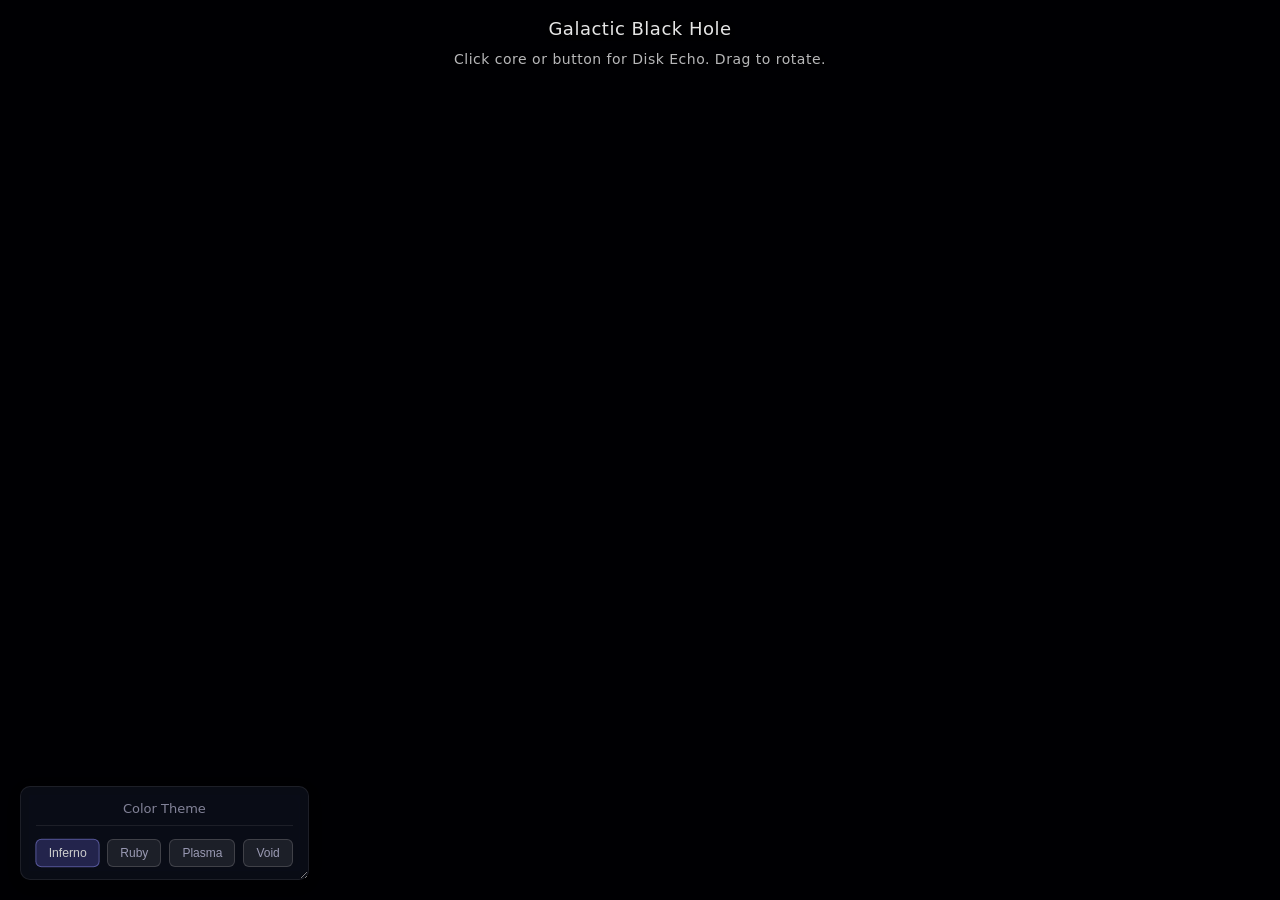
==== commit 55e7a295: "Delya" ====
--- a/Ailo.html
+++ b/Ailo.html
@@ -7,7 +7,6 @@
     <link rel="stylesheet" href="./style.css">
 
   </head>
-    
   <body>
   <body>
   <div id="info">
--- a/style.css
+++ b/style.css
@@ -1,118 +1,148 @@
-*{
-    margin: 0;
-    margin: 0;
-    box-sizing: border-box;
+:root {
+  --ink: #111816;
+  --forest: #17352e;
+  --forest-2: #224a40;
+  --sand: #e9e3d6;
+  --white: #fbfaf7;
+  --brass: #d2a85a;
+  --muted: #5f6b66;
+  --font-head: "Unbounded", "Arial", sans-serif;
+  --font-body: "Manrope", system-ui, sans-serif;
+  --pad: clamp(20px, 6vw, 96px);
 }
 
-body{
-    background-color: #f4f8ff;
-    color: #24344d;
+* { box-sizing: border-box; margin: 0; padding: 0; }
+html { scroll-behavior: smooth; }
+body { font: 400 17px/1.6 var(--font-body); color: var(--ink); background: var(--white); }
+a { color: inherit; }
+img { max-width: 100%; }
+:focus-visible { outline: 3px solid var(--brass); outline-offset: 3px; }
+
+h1, h2, h3 { font-family: var(--font-head); font-weight: 500; line-height: 1.1; }
+h1 { font-size: clamp(2.4rem, 6.4vw, 5.6rem); letter-spacing: -0.03em; }
+h2 { font-size: clamp(1.8rem, 3.4vw, 3rem); letter-spacing: -0.02em; margin-bottom: 48px; }
+h3 { font-size: 1.15rem; letter-spacing: -0.01em; }
+
+/* Кнопки */
+.pill {
+  display: inline-block; padding: 14px 26px; border-radius: 999px;
+  font: 700 .95rem var(--font-body); text-decoration: none; border: 2px solid transparent; cursor: pointer;
+  transition: background .2s, color .2s;
 }
-header{
-    display: flex;
-    background-color: #2457b8;
-    color: white;
-    text-align: center;
-    padding: 30px 15px;
-    gap: 550px;
+.pill-brass { background: var(--brass); color: var(--ink); }
+.pill-brass:hover { background: #e2bb72; }
+.pill-light { background: var(--white); color: var(--ink); padding: 10px 20px; }
+.pill-outline { border-color: rgba(255,255,255,.7); color: #fff; }
+.pill-outline:hover { background: #fff; color: var(--ink); }
+
+/* Шапка поверх фото */
+.header {
+  position: absolute; inset: 0 0 auto 0; z-index: 5;
+  display: flex; align-items: center; justify-content: space-between; gap: 24px;
+  padding: 24px var(--pad); color: #fff;
 }
+.logo { font: 500 1.6rem var(--font-head); text-decoration: none; letter-spacing: -0.02em; }
+.nav { display: flex; gap: 32px; }
+.nav a { text-decoration: none; font-weight: 500; opacity: .9; }
+.nav a:hover { opacity: 1; text-decoration: underline; text-underline-offset: 6px; }
 
-header h1{
-    font-size: 32px;
-    margin-bottom: 10px;
+/* Первый экран */
+.hero {
+  position: relative; min-height: 100svh; display: flex; align-items: flex-end;
+  padding: 140px var(--pad) clamp(40px, 7vw, 88px);
+  background: linear-gradient(135deg, var(--forest) 0%, var(--forest-2) 100%);
+  color: #fff; overflow: hidden;
 }
-nav{
-    display: flex;
-    background-color: white;
-    padding: 18px;
-    text-align: center;
-    box-shadow: 0 2px 8px #dce6f5;
+.hero-bg { position: absolute; inset: 0; width: 100%; height: 100%; object-fit: cover; }
+.hero::before { content: ""; position: absolute; inset: 0; z-index: 1; background: linear-gradient(180deg, rgba(10,20,17,.35) 0%, rgba(10,20,17,.75) 100%); }
+.hero-content { position: relative; z-index: 2; max-width: 900px; }
+.hero-content p { max-width: 34em; margin: 28px 0 36px; font-size: 1.2rem; color: rgba(255,255,255,.85); }
+.hero-actions { display: flex; flex-wrap: wrap; gap: 14px; }
+
+/* Цифры */
+.stats { display: grid; grid-template-columns: repeat(4, 1fr); background: var(--forest); color: #fff; }
+.stats div { padding: 36px var(--pad) 36px 28px; border-left: 1px solid rgba(255,255,255,.15); }
+.stats div:first-child { border-left: 0; padding-left: var(--pad); }
+.stats b { display: block; font: 500 2.2rem/1.1 var(--font-head); color: var(--brass); }
+.stats span { font-size: .95rem; color: rgba(255,255,255,.75); }
+
+/* Секции */
+.section { padding: clamp(64px, 9vw, 130px) var(--pad); }
+.section-sand { background: var(--sand); }
+
+/* Услуги: строки */
+.rows { list-style: none; border-top: 1px solid var(--ink); }
+.rows li {
+  display: grid; grid-template-columns: 1.1fr 1.6fr auto; gap: 32px; align-items: baseline;
+  padding: 30px 0; border-bottom: 1px solid var(--ink);
+  transition: padding-left .25s, background .25s;
 }
-nav a{
-    color: #2457b8;
-    text-decoration: none;
-    margin: 0 15px;
-    font-weight: 25px 20px;
+.rows li:hover { padding-left: 20px; background: var(--sand); }
+.rows p { color: var(--muted); }
+.rows span { font-weight: 700; white-space: nowrap; }
+
+/* Фото-слоты */
+.ph { background: var(--forest-2); border-radius: 20px; overflow: hidden; }
+.ph img { width: 100%; height: 100%; object-fit: cover; display: block; }
+
+/* Галерея объектов */
+.gallery { display: grid; grid-template-columns: 1.4fr 1fr; grid-template-rows: auto auto; gap: 32px; }
+.gallery figure { display: flex; flex-direction: column; gap: 14px; }
+.gallery .ph { aspect-ratio: 4 / 3; }
+.g-big { grid-row: span 2; }
+.g-big .ph { aspect-ratio: auto; flex: 1; min-height: 420px; }
+figcaption { color: var(--muted); }
+figcaption b { display: block; color: var(--ink); font-size: 1.05rem; }
+
+/* Этапы */
+.split { display: grid; grid-template-columns: 1fr 1fr; gap: clamp(32px, 6vw, 96px); }
+.split-head { align-self: start; position: sticky; top: 32px; }
+.about { aspect-ratio: 4 / 3; }
+.timeline { list-style: none; border-left: 2px solid var(--forest); }
+.timeline li { position: relative; padding: 0 0 40px 36px; }
+.timeline li:last-child { padding-bottom: 0; }
+.timeline li::before {
+  content: ""; position: absolute; left: -9px; top: 4px; width: 16px; height: 16px;
+  background: var(--brass); border: 2px solid var(--forest); border-radius: 50%;
 }
-main{
-    max-width: 1100px;
-    margin: auto;
-    padding: 25px 20px;
+.timeline p { margin-top: 8px; color: var(--muted); }
+
+/* Контакты */
+.contact { display: grid; grid-template-columns: 1fr 1fr; gap: clamp(32px, 6vw, 96px); background: var(--forest); color: #fff; }
+.contact p { max-width: 30em; margin-bottom: 28px; color: rgba(255,255,255,.8); }
+.contact-list { list-style: none; display: grid; gap: 8px; font-weight: 500; }
+.form { display: grid; gap: 16px; padding: clamp(24px, 3vw, 40px); background: var(--white); color: var(--ink); border-radius: 24px; }
+.form label { display: grid; gap: 6px; font-weight: 700; font-size: .9rem; }
+.form input, .form select, .form textarea {
+  font: 500 1rem var(--font-body); padding: 13px 16px; color: var(--ink);
+  background: #fff; border: 1.5px solid #cfd4d0; border-radius: 12px;
 }
-.welcome{
-    background-color: #e3edff;
-    text-align: center;
-    padding: 40px 15px;
-    border-radius: 15px;
-    margin-bottom: 35px;
+.form input:focus, .form select:focus, .form textarea:focus { border-color: var(--forest); outline: none; }
+.form .pill { justify-self: start; }
+
+/* Футер */
+.footer {
+  display: flex; flex-wrap: wrap; justify-content: space-between; gap: 12px;
+  padding: 24px var(--pad); background: var(--ink); color: rgba(255,255,255,.6); font-size: .9rem;
 }
+.footer .logo { color: #fff; font-size: 1.3rem; }
 
-.welcome h2{
-    color: #2457b8;
-    margin-bottom: 12px;
+/* Адаптив */
+@media (max-width: 960px) {
+  .stats { grid-template-columns: 1fr 1fr; }
+  .stats div:nth-child(3) { border-left: 0; padding-left: var(--pad); }
+  .rows li { grid-template-columns: 1fr; gap: 8px; }
+  .gallery, .split, .contact { grid-template-columns: 1fr; }
+  .g-big { grid-row: auto; }
+  .g-big .ph { aspect-ratio: 4 / 3; min-height: 0; }
+  .split-head { position: static; }
 }
-.welcome input{
-    width: 80%;
-    max-width: 400px;
-    padding: 12px;
-    margin-top: 20px;
-    border: 1px solid #b8ccef;
-    border-radius: 8px;
+@media (max-width: 640px) {
+  body { font-size: 16px; }
+  .nav { display: none; }
+  .header .pill { padding: 9px 16px; }
 }
-
-#books h2, #about h2 {
-    color: #2457b8;
-    margin-bottom: 20px;
-}
-
-.book-list {
-    display: flex;
-    flex-wrap: wrap;
-    gap: 20px;
-    justify-content: center;
-}
-.book{
-    background-color: white;
-    width: 250px;
-    padding: 18px;
-    border-radius: 12px;
-    text-align: center;
-    box-shadow: 0 4px 12px #dce6f5;
-}
-.book img {
-    width: 100%;
-    height: 230px;
-    object-fit: cover;
-    border: 8px;
-}
-.book h3{
-    margin: 15px 0 8px;
-    color: #2457b8;
-}
-.book p {
-    margin-bottom: 15px;
-}
-
-button{
-    background-color: #2457b8;
-    color: white;
-    border: none;
-    padding: 10px 16px;
-    border-radius: 7px;
-    cursor: pointer;
-}
-
-button:hover{
-    background-color: #173d85;
-}
-
-#about{
-    margin-top: 40px;
-    margin-bottom: 30px;
-}
-footer{
-    background-color: #2457b8;
-    color: white;
-    text-align: center;
-    padding: 20px;
+@media (prefers-reduced-motion: reduce) {
+  html { scroll-behavior: auto; }
+  .rows li, .pill { transition: none; }
 }
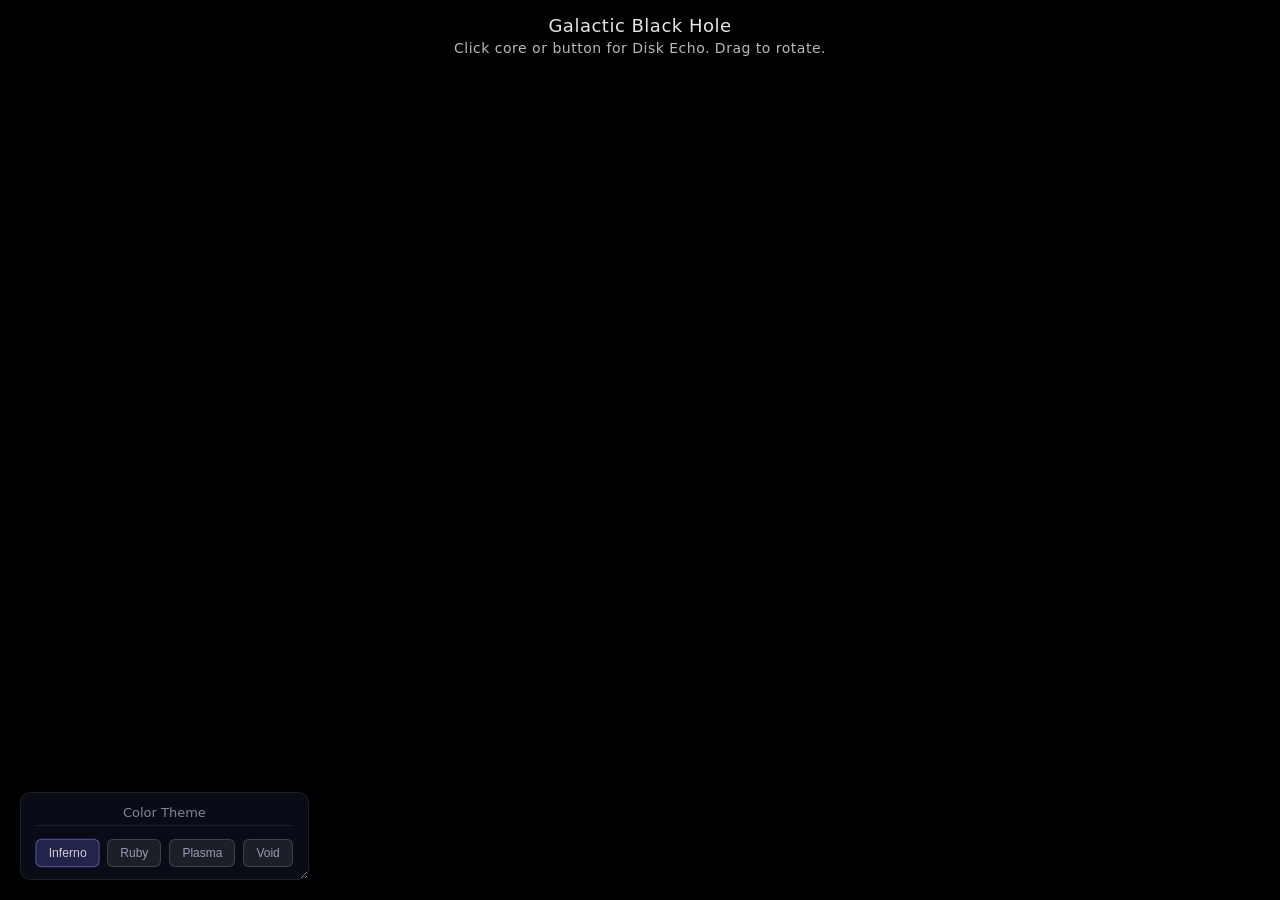
==== commit baf51d11: "Delya" ====
--- a/Ailo.html
+++ b/Ailo.html
@@ -4,9 +4,8 @@
   <head>
     <meta charset="UTF-8">
     <title>Black Hole Simulation</title>
-    <link rel="stylesheet" href="./style.css">
-
   </head>
+    
   <body>
   <body>
   <div id="info">
@@ -1190,8 +1189,5 @@
 </script>
 
 
-    <script type="module" src="./script.js"></script>
-
   </body>
-  
 </html>
